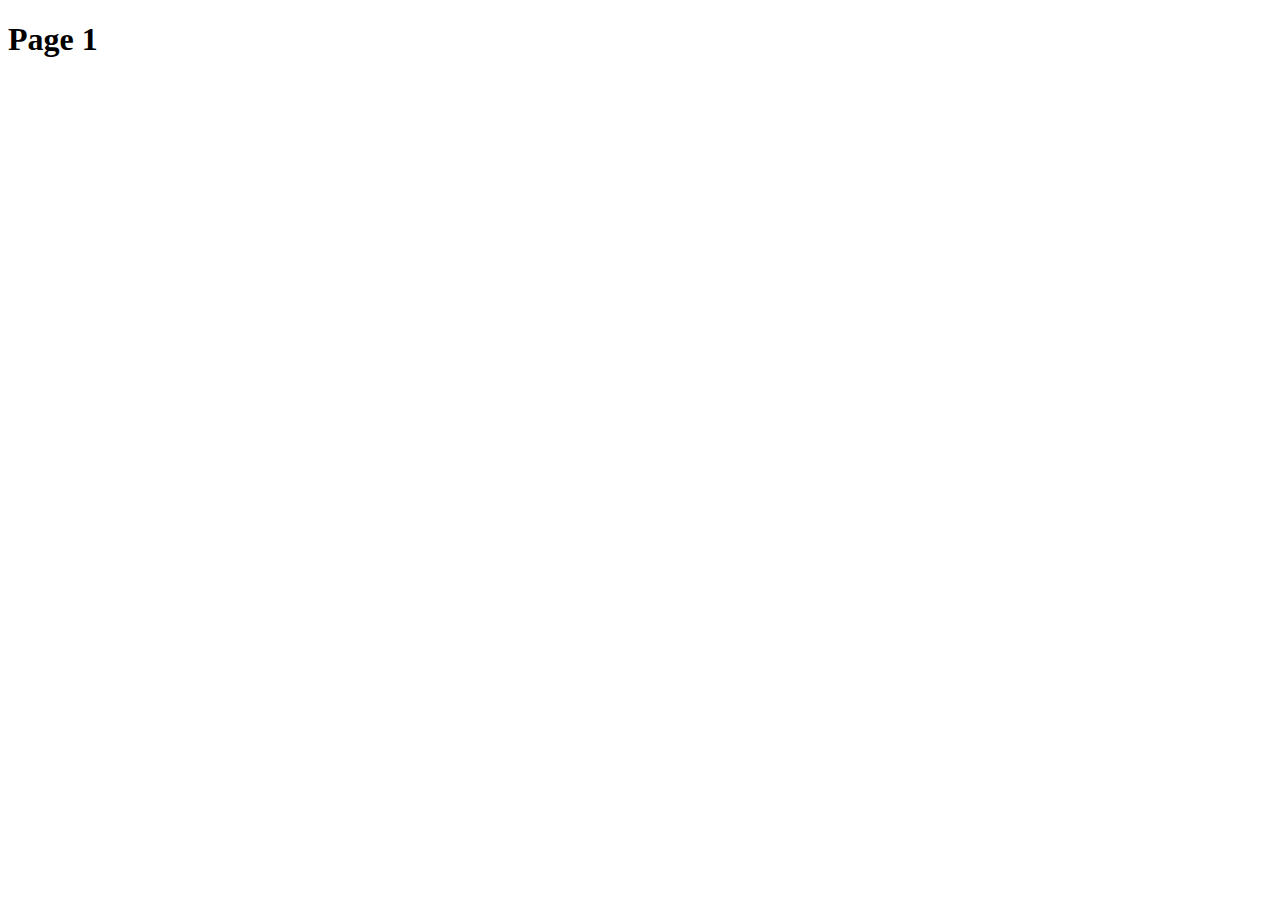
==== index.html @ c91c6dc1 "Getting started!" ====
<!DOCTYPE html>
<html>
<head>
	<meta charset="utf-8">
	<meta name="viewport" content="width=device-width, initial-scale=1">
	<title>Page 1</title>
</head>
<body>
	<h1>Page 1</h1>
</body>
</html>
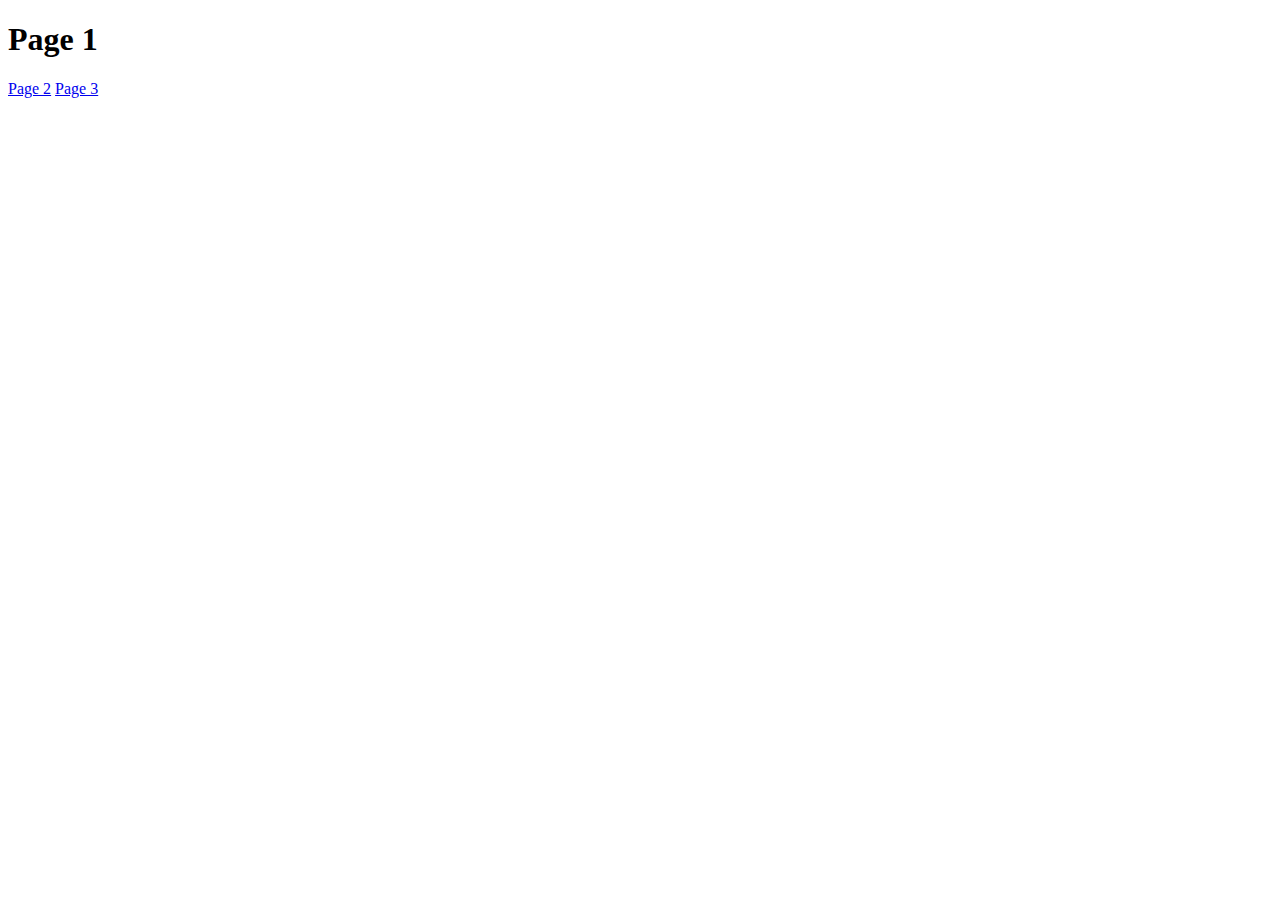
==== commit f008f04e: "Corrected links" ====
--- a/index.html
+++ b/index.html
@@ -7,5 +7,7 @@
 </head>
 <body>
 	<h1>Page 1</h1>
+	<a href="page2.html">Page 2</a>
+		<a href="page3.html">Page 3</a>
 </body>
 </html>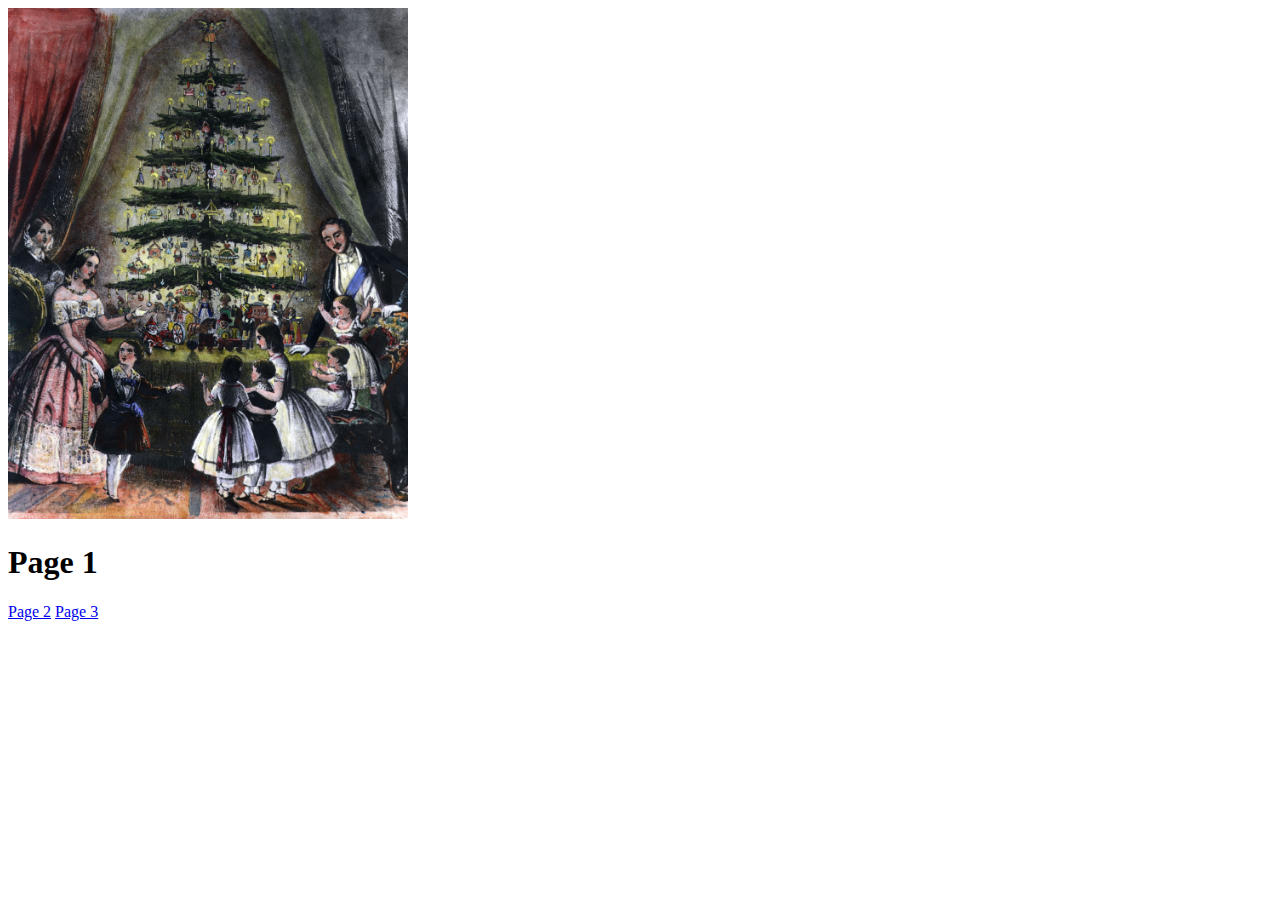
==== commit 4b675cb7: "Added Xmas" ====
--- a/index.html
+++ b/index.html
@@ -4,10 +4,12 @@
 	<meta charset="utf-8">
 	<meta name="viewport" content="width=device-width, initial-scale=1">
 	<title>Page 1</title>
+	<link rel="stylesheet" type="text/css" href="style.css">
 </head>
 <body>
+	<img src="img/Christmas_Tree_1848.jpg" alt="Xmas" class="header-img">
 	<h1>Page 1</h1>
 	<a href="page2.html">Page 2</a>
-		<a href="page3.html">Page 3</a>
+	<a href="page3.html">Page 3</a>
 </body>
 </html>--- a/style.css
+++ b/style.css
@@ -0,0 +1,7 @@
+img {
+	max-width: 100%;
+}
+
+.header-img {
+	width: 400px;
+}